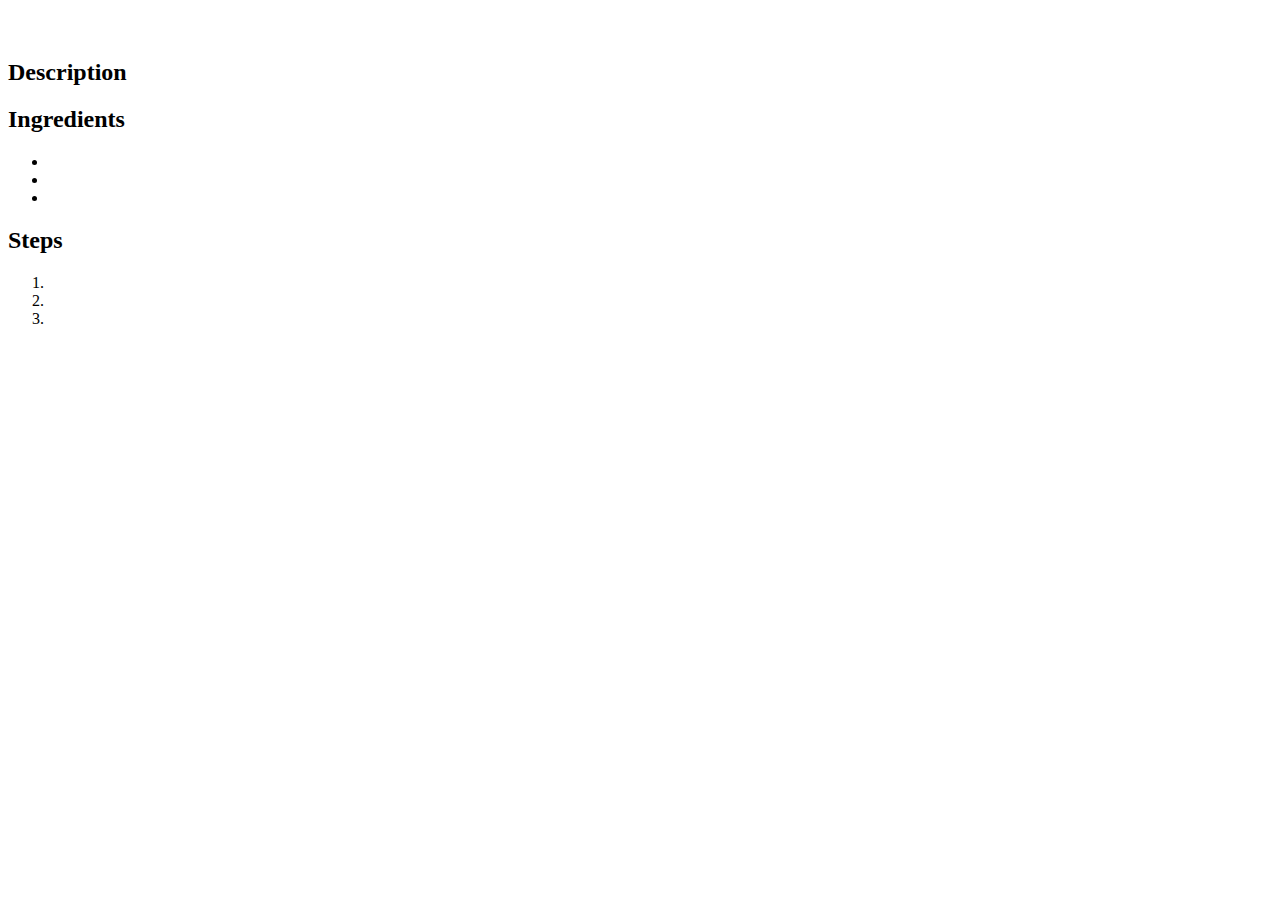
==== recipes/recipe_template.html @ 1abdb19b "Setup website structure" ====
<!DOCTYPE html>
<html lang="en">
<head>
    <meta charset="UTF-8">
    <meta http-equiv="X-UA-Compatible" content="IE=edge">
    <meta name="viewport" content="width=device-width, initial-scale=1.0">
    <title></title>
</head>
<body>
    <h1></h1>
    <img src="img/" alt="">
    <h2>Description</h2>
    <h2>Ingredients</h2>
    <ul>
        <li></li>
        <li></li>
        <li></li>
    </ul>
    <h2>Steps</h2>
    <ol>
        <li></li>
        <li></li>
        <li></li>
    </ol>
</body>
</html>
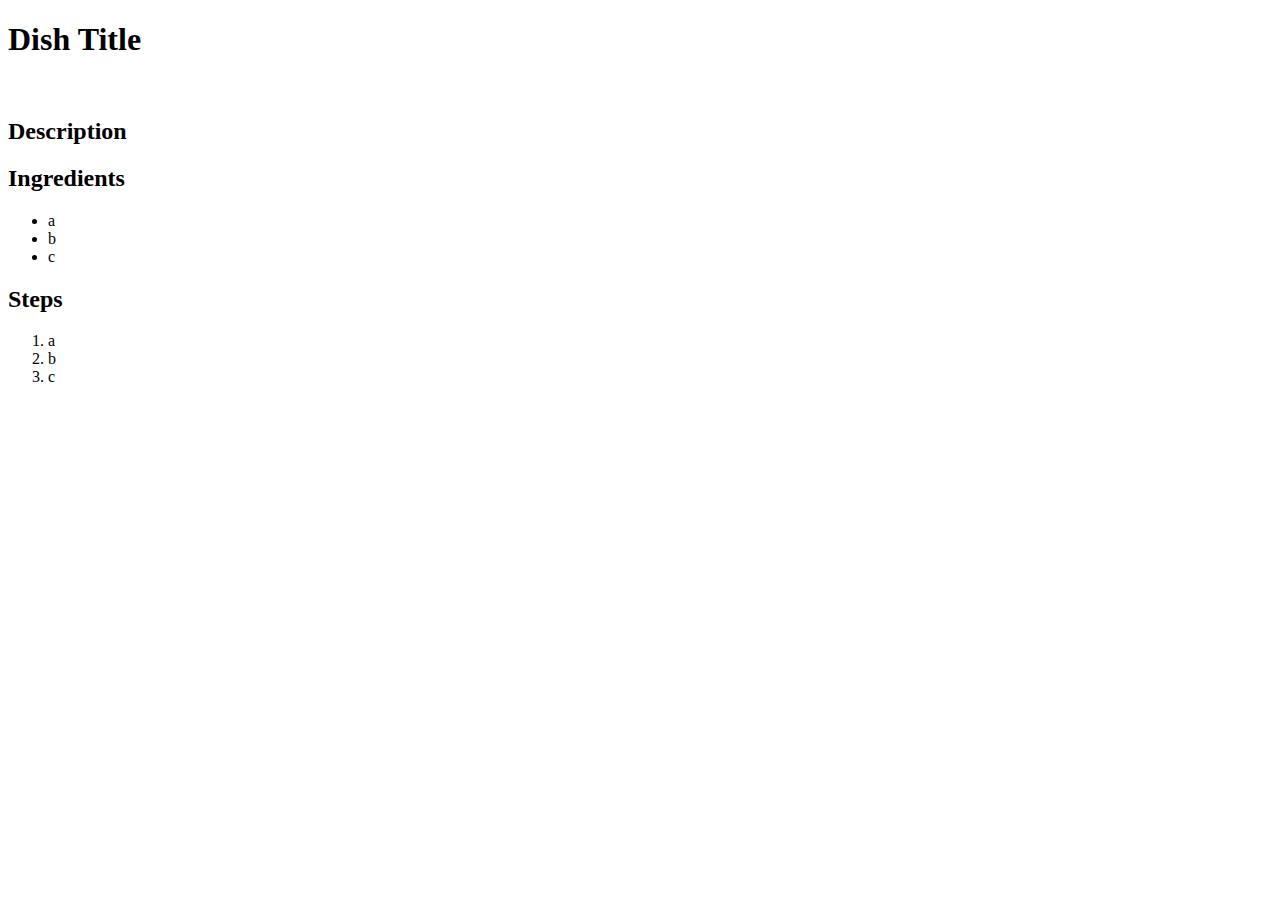
==== commit 69fbbf30: "Added stylesheet for recipe cards, updated to use flex layout" ====
--- a/recipes/recipe_template.html
+++ b/recipes/recipe_template.html
@@ -1,26 +1,38 @@
 <!DOCTYPE html>
 <html lang="en">
+
 <head>
     <meta charset="UTF-8">
     <meta http-equiv="X-UA-Compatible" content="IE=edge">
     <meta name="viewport" content="width=device-width, initial-scale=1.0">
     <title></title>
 </head>
+
 <body>
-    <h1></h1>
-    <img src="img/" alt="">
-    <h2>Description</h2>
-    <h2>Ingredients</h2>
-    <ul>
-        <li></li>
-        <li></li>
-        <li></li>
-    </ul>
-    <h2>Steps</h2>
-    <ol>
-        <li></li>
-        <li></li>
-        <li></li>
-    </ol>
+    <div class="card">
+        <h1>Dish Title</h1>
+        <img src="img/" alt="">
+        <h2>Description</h2>
+        <div class="lists">
+            <div class="ingredients">
+                <h2>Ingredients</h2>
+                <ul>
+                    <li>a</li>
+                    <li>b</li>
+                    <li>c</li>
+                </ul>
+            </div>
+            <div class="steps">
+                <h2>Steps</h2>
+                <ol>
+                    <li>a</li>
+                    <li>b</li>
+                    <li>c</li>
+                </ol>
+            </div>
+        </div>
+
+    </div>
 </body>
+
 </html>